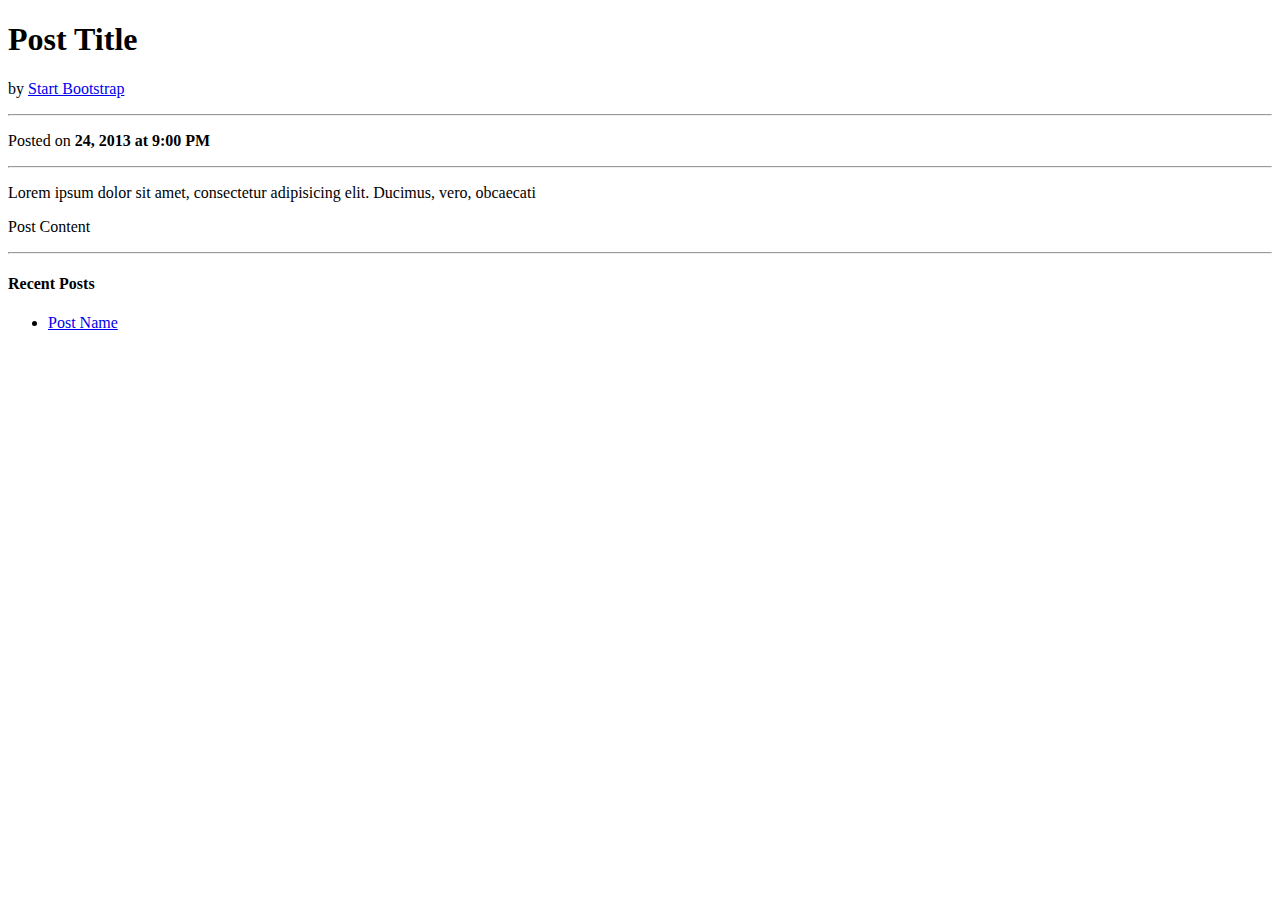
==== src/main/resources/templates/index.html @ 485fdab1 "Comenzando el Notification System, bases de datos aun no implementadas" ====
<!doctype html>
<html xmlns:th="http//www.thymeleaf.org" lang="en">
<head th:replace="layout::site-head">
    <title>Blog</title>
</head>
<body>

<header th:replace="layout::site-header"/>
<div class="container">

    <div class="col-lg-8">
        <!-- Blog Post -->
        <div class="col-lg-12" th:each="p : ${latest3posts}">

            <!-- Title -->
            <h1 th:text="${p.title}">Post Title</h1>

            <!-- Author -->
            <p class="lead">
                by
                <a href="#" th:if="${p.author}" th:text="${p.author.fullName != null ? p.author.fullName : p.author.username}">
                Start Bootstrap
                </a>
            </p>

            <hr />

            <!-- Date/Time -->
            <p><span class="glyphicon glyphicon-time"></span> Posted on <b th:text="${#dates.format(p.date, 'dd-MMM-yyyy')}">24, 2013 at 9:00 PM</b></p>

            <hr />

            <!-- Post Content -->
            <p class="lead">Lorem ipsum dolor sit amet, consectetur adipisicing elit. Ducimus, vero, obcaecati</p>
            <p th:utext="${p.body}">Post Content</p>

            <hr />

        </div>
    </div>

    <div class="col-md-4">
        <div class="well">
            <h4>Recent Posts</h4>
            <div class="row">
                <div class="col-lg-12">
                    <ul class="list-unstyled" th:each="p : ${latest5posts}">
                        <li><a href="@{/posts/view/{id}/(id=${p.id})}" th:text="${p.title}">Post Name</a></li>
                    </ul>
                </div>

            </div>
            <!-- /.row -->
        </div>
    </div>

</div>

<footer th:replace="layout::site-footer"/>
</body>
</html>
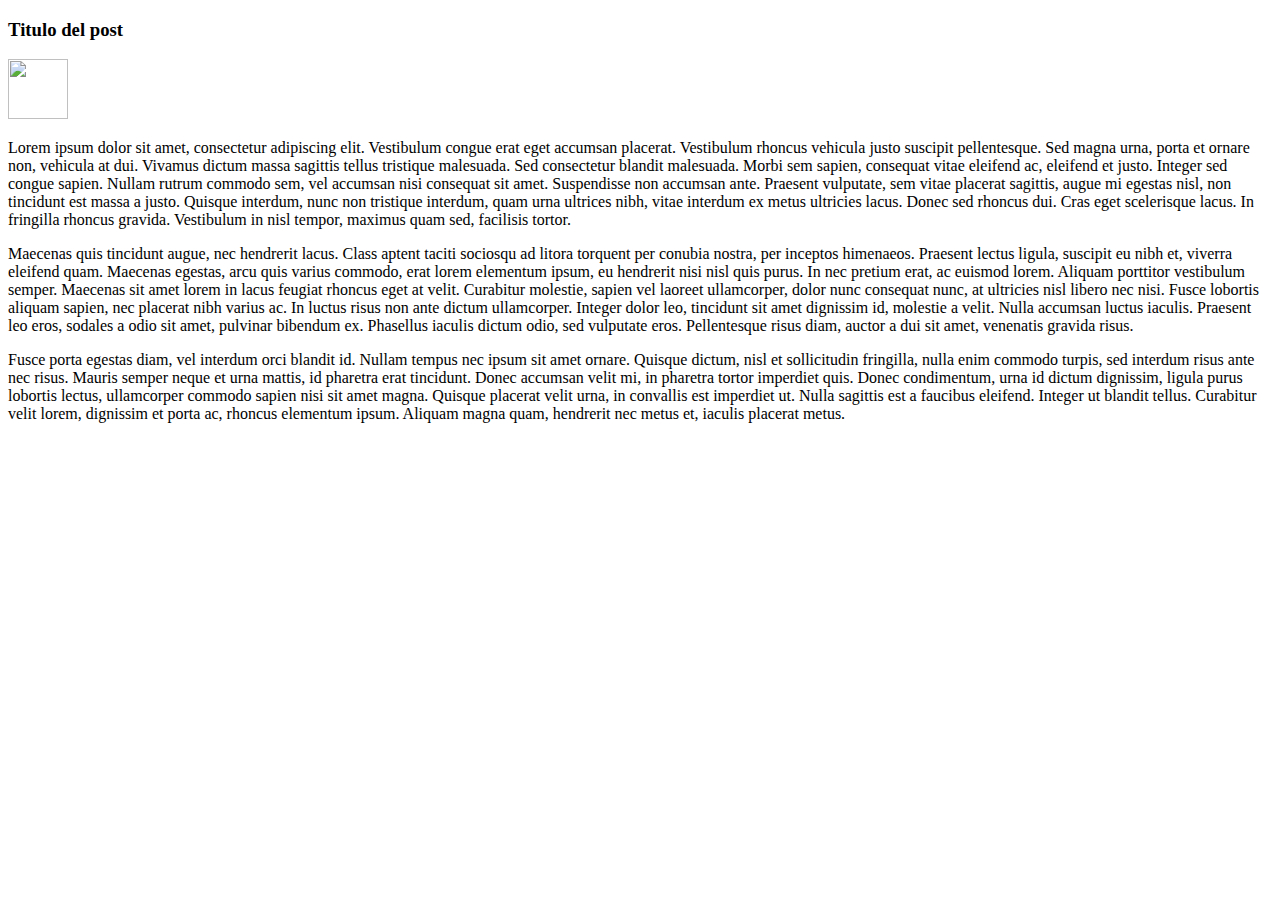
==== commit 86b0b822: "Scss trabajando" ====
--- a/src/main/resources/templates/index.html
+++ b/src/main/resources/templates/index.html
@@ -1,56 +1,28 @@
 <!doctype html>
 <html xmlns:th="http//www.thymeleaf.org" lang="en">
 <head th:replace="layout::site-head">
-    <title>Blog</title>
+    <title>Welcome to Spring MVC Blog</title>
 </head>
+
 <body>
+<header th:replace="layout::site-header"/>
 
-<header th:replace="layout::site-header"/>
 <div class="container">
 
-    <div class="col-lg-8">
-        <!-- Blog Post -->
-        <div class="col-lg-12" th:each="p : ${latest3posts}">
-
-            <!-- Title -->
-            <h1 th:text="${p.title}">Post Title</h1>
-
-            <!-- Author -->
-            <p class="lead">
-                by
-                <a href="#" th:if="${p.author}" th:text="${p.author.fullName != null ? p.author.fullName : p.author.username}">
-                Start Bootstrap
-                </a>
+    <div class="row" th:each="item: ${list}">
+        <h3>Titulo del post</h3>
+        <img src="avatar.jpg"  width="60" height="60" class="img-circle" />
+        <b th:text="${item}"></b>
+        <div class=".col-md-6">
+            <p>
+                Lorem ipsum dolor sit amet, consectetur adipiscing elit. Vestibulum congue erat eget accumsan placerat. Vestibulum rhoncus vehicula justo suscipit pellentesque. Sed magna urna, porta et ornare non, vehicula at dui. Vivamus dictum massa sagittis tellus tristique malesuada. Sed consectetur blandit malesuada. Morbi sem sapien, consequat vitae eleifend ac, eleifend et justo. Integer sed congue sapien. Nullam rutrum commodo sem, vel accumsan nisi consequat sit amet. Suspendisse non accumsan ante. Praesent vulputate, sem vitae placerat sagittis, augue mi egestas nisl, non tincidunt est massa a justo. Quisque interdum, nunc non tristique interdum, quam urna ultrices nibh, vitae interdum ex metus ultricies lacus. Donec sed rhoncus dui. Cras eget scelerisque lacus. In fringilla rhoncus gravida. Vestibulum in nisl tempor, maximus quam sed, facilisis tortor.
             </p>
-
-            <hr />
-
-            <!-- Date/Time -->
-            <p><span class="glyphicon glyphicon-time"></span> Posted on <b th:text="${#dates.format(p.date, 'dd-MMM-yyyy')}">24, 2013 at 9:00 PM</b></p>
-
-            <hr />
-
-            <!-- Post Content -->
-            <p class="lead">Lorem ipsum dolor sit amet, consectetur adipisicing elit. Ducimus, vero, obcaecati</p>
-            <p th:utext="${p.body}">Post Content</p>
-
-            <hr />
-
-        </div>
-    </div>
-
-    <div class="col-md-4">
-        <div class="well">
-            <h4>Recent Posts</h4>
-            <div class="row">
-                <div class="col-lg-12">
-                    <ul class="list-unstyled" th:each="p : ${latest5posts}">
-                        <li><a href="@{/posts/view/{id}/(id=${p.id})}" th:text="${p.title}">Post Name</a></li>
-                    </ul>
-                </div>
-
-            </div>
-            <!-- /.row -->
+            <p>
+                Maecenas quis tincidunt augue, nec hendrerit lacus. Class aptent taciti sociosqu ad litora torquent per conubia nostra, per inceptos himenaeos. Praesent lectus ligula, suscipit eu nibh et, viverra eleifend quam. Maecenas egestas, arcu quis varius commodo, erat lorem elementum ipsum, eu hendrerit nisi nisl quis purus. In nec pretium erat, ac euismod lorem. Aliquam porttitor vestibulum semper. Maecenas sit amet lorem in lacus feugiat rhoncus eget at velit. Curabitur molestie, sapien vel laoreet ullamcorper, dolor nunc consequat nunc, at ultricies nisl libero nec nisi. Fusce lobortis aliquam sapien, nec placerat nibh varius ac. In luctus risus non ante dictum ullamcorper. Integer dolor leo, tincidunt sit amet dignissim id, molestie a velit. Nulla accumsan luctus iaculis. Praesent leo eros, sodales a odio sit amet, pulvinar bibendum ex. Phasellus iaculis dictum odio, sed vulputate eros. Pellentesque risus diam, auctor a dui sit amet, venenatis gravida risus.
+            </p>
+            <p>
+                Fusce porta egestas diam, vel interdum orci blandit id. Nullam tempus nec ipsum sit amet ornare. Quisque dictum, nisl et sollicitudin fringilla, nulla enim commodo turpis, sed interdum risus ante nec risus. Mauris semper neque et urna mattis, id pharetra erat tincidunt. Donec accumsan velit mi, in pharetra tortor imperdiet quis. Donec condimentum, urna id dictum dignissim, ligula purus lobortis lectus, ullamcorper commodo sapien nisi sit amet magna. Quisque placerat velit urna, in convallis est imperdiet ut. Nulla sagittis est a faucibus eleifend. Integer ut blandit tellus. Curabitur velit lorem, dignissim et porta ac, rhoncus elementum ipsum. Aliquam magna quam, hendrerit nec metus et, iaculis placerat metus.
+            </p>
         </div>
     </div>
 
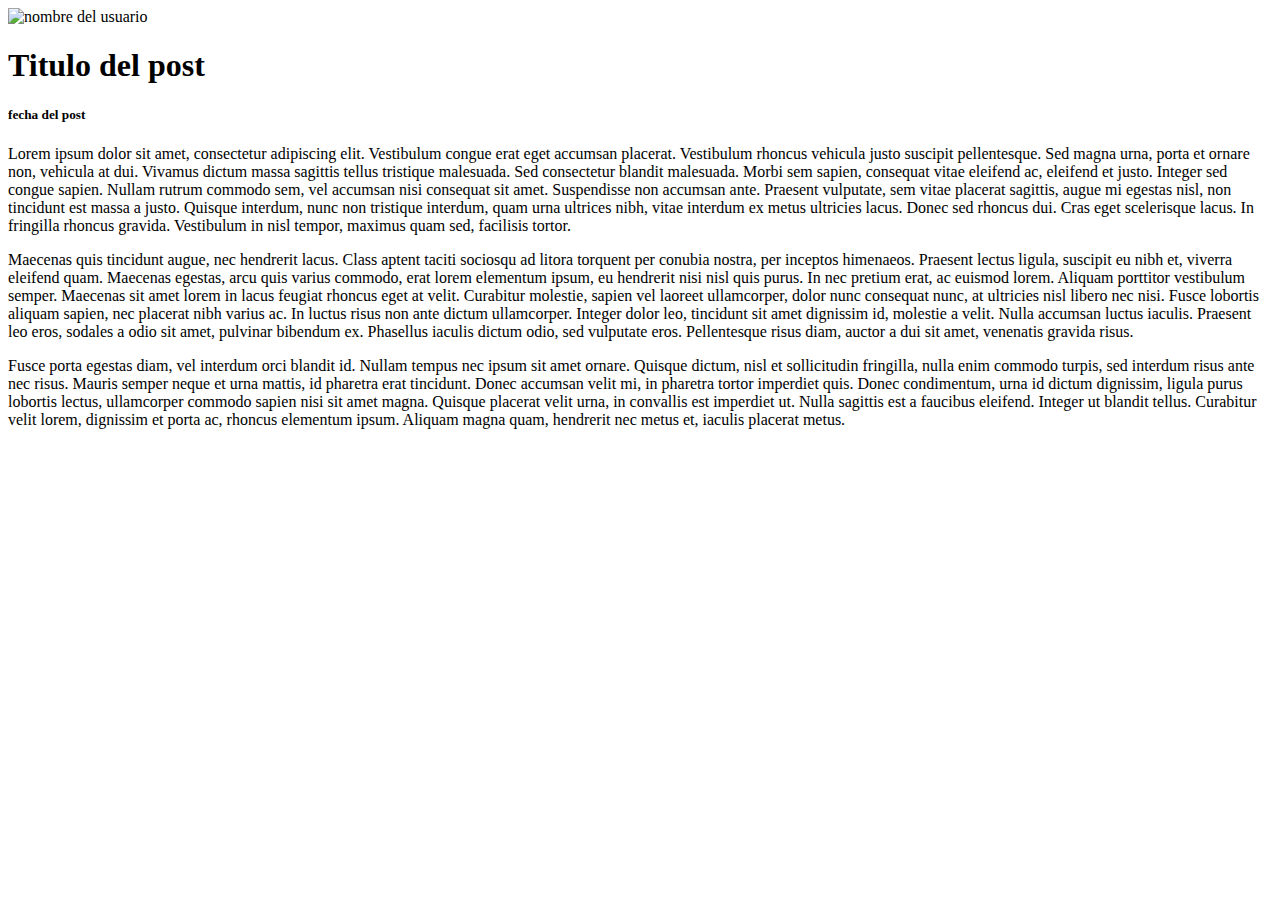
==== commit 956ee5d0: "nuevo css 0 dependencia externa" ====
--- a/src/main/resources/templates/index.html
+++ b/src/main/resources/templates/index.html
@@ -9,11 +9,12 @@
 
 <div class="container">
 
-    <div class="row" th:each="item: ${list}">
-        <h3>Titulo del post</h3>
-        <img src="avatar.jpg"  width="60" height="60" class="img-circle" />
-        <b th:text="${item}"></b>
-        <div class=".col-md-6">
+    <div class="post" th:each="item: ${list}">
+        <div class="post-title">
+            <img src="avatar.png" alt="nombre del usuario"/>
+            <h1>Titulo del post</h1>
+            <h5>fecha del post</h5>
+        </div>
             <p>
                 Lorem ipsum dolor sit amet, consectetur adipiscing elit. Vestibulum congue erat eget accumsan placerat. Vestibulum rhoncus vehicula justo suscipit pellentesque. Sed magna urna, porta et ornare non, vehicula at dui. Vivamus dictum massa sagittis tellus tristique malesuada. Sed consectetur blandit malesuada. Morbi sem sapien, consequat vitae eleifend ac, eleifend et justo. Integer sed congue sapien. Nullam rutrum commodo sem, vel accumsan nisi consequat sit amet. Suspendisse non accumsan ante. Praesent vulputate, sem vitae placerat sagittis, augue mi egestas nisl, non tincidunt est massa a justo. Quisque interdum, nunc non tristique interdum, quam urna ultrices nibh, vitae interdum ex metus ultricies lacus. Donec sed rhoncus dui. Cras eget scelerisque lacus. In fringilla rhoncus gravida. Vestibulum in nisl tempor, maximus quam sed, facilisis tortor.
             </p>
@@ -23,7 +24,6 @@
             <p>
                 Fusce porta egestas diam, vel interdum orci blandit id. Nullam tempus nec ipsum sit amet ornare. Quisque dictum, nisl et sollicitudin fringilla, nulla enim commodo turpis, sed interdum risus ante nec risus. Mauris semper neque et urna mattis, id pharetra erat tincidunt. Donec accumsan velit mi, in pharetra tortor imperdiet quis. Donec condimentum, urna id dictum dignissim, ligula purus lobortis lectus, ullamcorper commodo sapien nisi sit amet magna. Quisque placerat velit urna, in convallis est imperdiet ut. Nulla sagittis est a faucibus eleifend. Integer ut blandit tellus. Curabitur velit lorem, dignissim et porta ac, rhoncus elementum ipsum. Aliquam magna quam, hendrerit nec metus et, iaculis placerat metus.
             </p>
-        </div>
     </div>
 
 </div>
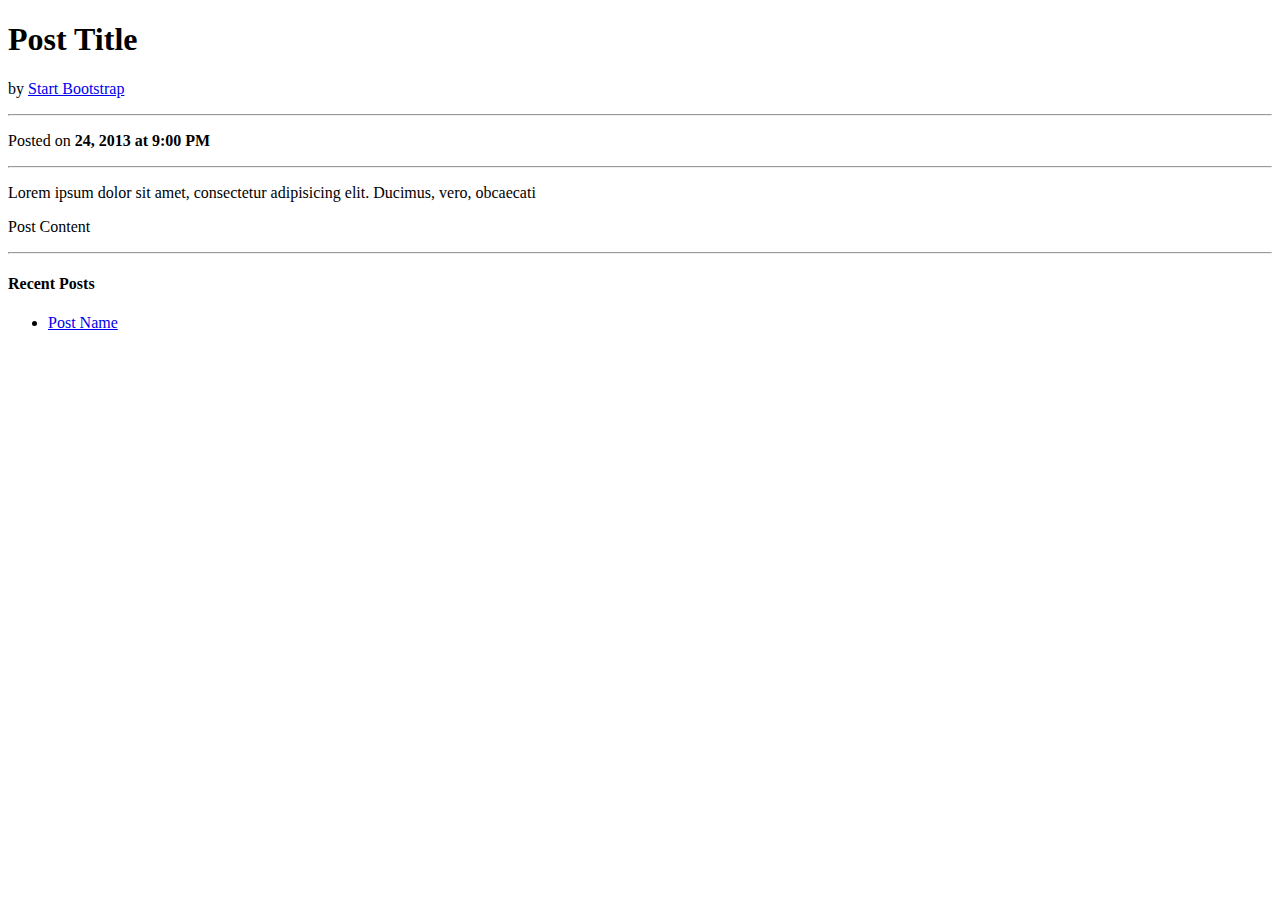
==== commit 48e6fd84: "Merge branch 'master' into chavo" ====
--- a/src/main/resources/templates/index.html
+++ b/src/main/resources/templates/index.html
@@ -1,29 +1,57 @@
 <!doctype html>
 <html xmlns:th="http//www.thymeleaf.org" lang="en">
 <head th:replace="layout::site-head">
-    <title>Welcome to Spring MVC Blog</title>
+    <title>Blog</title>
 </head>
 
 <body>
 <header th:replace="layout::site-header"/>
-
 <div class="container">
 
-    <div class="post" th:each="item: ${list}">
-        <div class="post-title">
-            <img src="avatar.png" alt="nombre del usuario"/>
-            <h1>Titulo del post</h1>
-            <h5>fecha del post</h5>
+    <div class="col-lg-8">
+        <!-- Blog Post -->
+        <div class="col-lg-12" th:each="p : ${latest3posts}">
+
+            <!-- Title -->
+            <h1 th:text="${p.title}">Post Title</h1>
+
+            <!-- Author -->
+            <p class="lead">
+                by
+                <a href="#" th:if="${p.author}" th:remove="tag" th:text="${p.author.fullName != null ? p.author.fullName : p.author.username}">
+                Start Bootstrap
+                </a>
+            </p>
+
+            <hr />
+
+            <!-- Date/Time -->
+            <p><span class="glyphicon glyphicon-time"></span> Posted on <b th:text="${#dates.format(p.date, 'dd-MMM-yyyy')}">24, 2013 at 9:00 PM</b></p>
+
+            <hr />
+
+            <!-- Post Content -->
+            <p class="lead">Lorem ipsum dolor sit amet, consectetur adipisicing elit. Ducimus, vero, obcaecati</p>
+            <p th:utext="${p.body}">Post Content</p>
+
+            <hr />
+
         </div>
-            <p>
-                Lorem ipsum dolor sit amet, consectetur adipiscing elit. Vestibulum congue erat eget accumsan placerat. Vestibulum rhoncus vehicula justo suscipit pellentesque. Sed magna urna, porta et ornare non, vehicula at dui. Vivamus dictum massa sagittis tellus tristique malesuada. Sed consectetur blandit malesuada. Morbi sem sapien, consequat vitae eleifend ac, eleifend et justo. Integer sed congue sapien. Nullam rutrum commodo sem, vel accumsan nisi consequat sit amet. Suspendisse non accumsan ante. Praesent vulputate, sem vitae placerat sagittis, augue mi egestas nisl, non tincidunt est massa a justo. Quisque interdum, nunc non tristique interdum, quam urna ultrices nibh, vitae interdum ex metus ultricies lacus. Donec sed rhoncus dui. Cras eget scelerisque lacus. In fringilla rhoncus gravida. Vestibulum in nisl tempor, maximus quam sed, facilisis tortor.
-            </p>
-            <p>
-                Maecenas quis tincidunt augue, nec hendrerit lacus. Class aptent taciti sociosqu ad litora torquent per conubia nostra, per inceptos himenaeos. Praesent lectus ligula, suscipit eu nibh et, viverra eleifend quam. Maecenas egestas, arcu quis varius commodo, erat lorem elementum ipsum, eu hendrerit nisi nisl quis purus. In nec pretium erat, ac euismod lorem. Aliquam porttitor vestibulum semper. Maecenas sit amet lorem in lacus feugiat rhoncus eget at velit. Curabitur molestie, sapien vel laoreet ullamcorper, dolor nunc consequat nunc, at ultricies nisl libero nec nisi. Fusce lobortis aliquam sapien, nec placerat nibh varius ac. In luctus risus non ante dictum ullamcorper. Integer dolor leo, tincidunt sit amet dignissim id, molestie a velit. Nulla accumsan luctus iaculis. Praesent leo eros, sodales a odio sit amet, pulvinar bibendum ex. Phasellus iaculis dictum odio, sed vulputate eros. Pellentesque risus diam, auctor a dui sit amet, venenatis gravida risus.
-            </p>
-            <p>
-                Fusce porta egestas diam, vel interdum orci blandit id. Nullam tempus nec ipsum sit amet ornare. Quisque dictum, nisl et sollicitudin fringilla, nulla enim commodo turpis, sed interdum risus ante nec risus. Mauris semper neque et urna mattis, id pharetra erat tincidunt. Donec accumsan velit mi, in pharetra tortor imperdiet quis. Donec condimentum, urna id dictum dignissim, ligula purus lobortis lectus, ullamcorper commodo sapien nisi sit amet magna. Quisque placerat velit urna, in convallis est imperdiet ut. Nulla sagittis est a faucibus eleifend. Integer ut blandit tellus. Curabitur velit lorem, dignissim et porta ac, rhoncus elementum ipsum. Aliquam magna quam, hendrerit nec metus et, iaculis placerat metus.
-            </p>
+    </div>
+
+    <div class="col-md-4">
+        <div class="well">
+            <h4>Recent Posts</h4>
+            <div class="row">
+                <div class="col-lg-12">
+                    <ul class="list-unstyled" th:each="p : ${latest5posts}">
+                        <li><a href="@{/posts/view/{id}/(id=${p.id})}" th:text="${p.title}">Post Name</a></li>
+                    </ul>
+                </div>
+
+            </div>
+            <!-- /.row -->
+        </div>
     </div>
 
 </div>
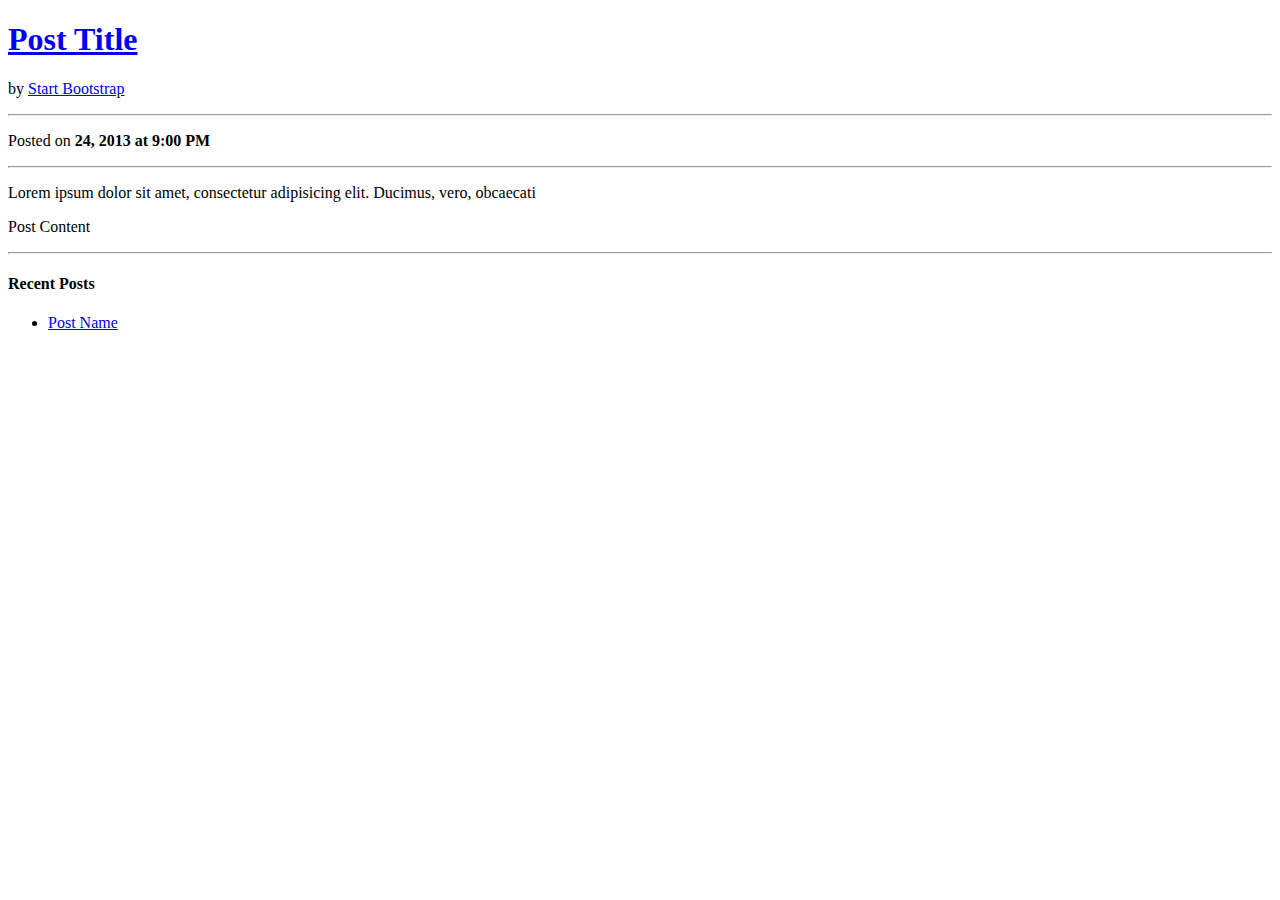
==== commit e8c2644f: "crud de los post, completado" ====
--- a/src/main/resources/templates/index.html
+++ b/src/main/resources/templates/index.html
@@ -13,7 +13,9 @@
         <div class="col-lg-12" th:each="p : ${latest3posts}">
 
             <!-- Title -->
-            <h1 th:text="${p.title}">Post Title</h1>
+            <a href="#" th:href="|/posts/view/${p.id}|" >
+                <h1 th:text="${p.title}">Post Title</h1>
+            </a>
 
             <!-- Author -->
             <p class="lead">
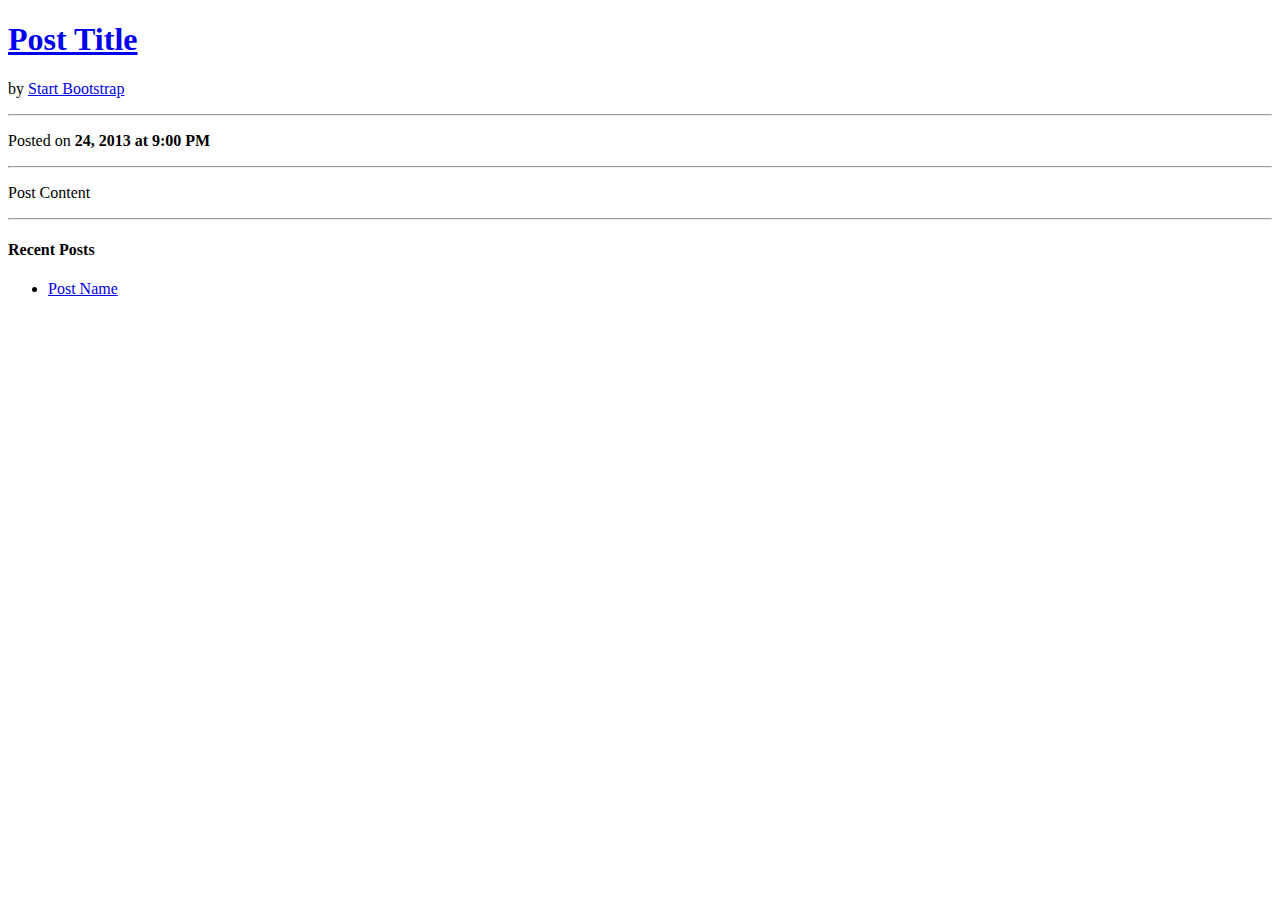
==== commit 7bc57742: "Archivos Eliminados" ====
--- a/src/main/resources/templates/index.html
+++ b/src/main/resources/templates/index.html
@@ -33,7 +33,7 @@
             <hr />
 
             <!-- Post Content -->
-            <p class="lead">Lorem ipsum dolor sit amet, consectetur adipisicing elit. Ducimus, vero, obcaecati</p>
+            
             <p th:utext="${p.body}">Post Content</p>
 
             <hr />
